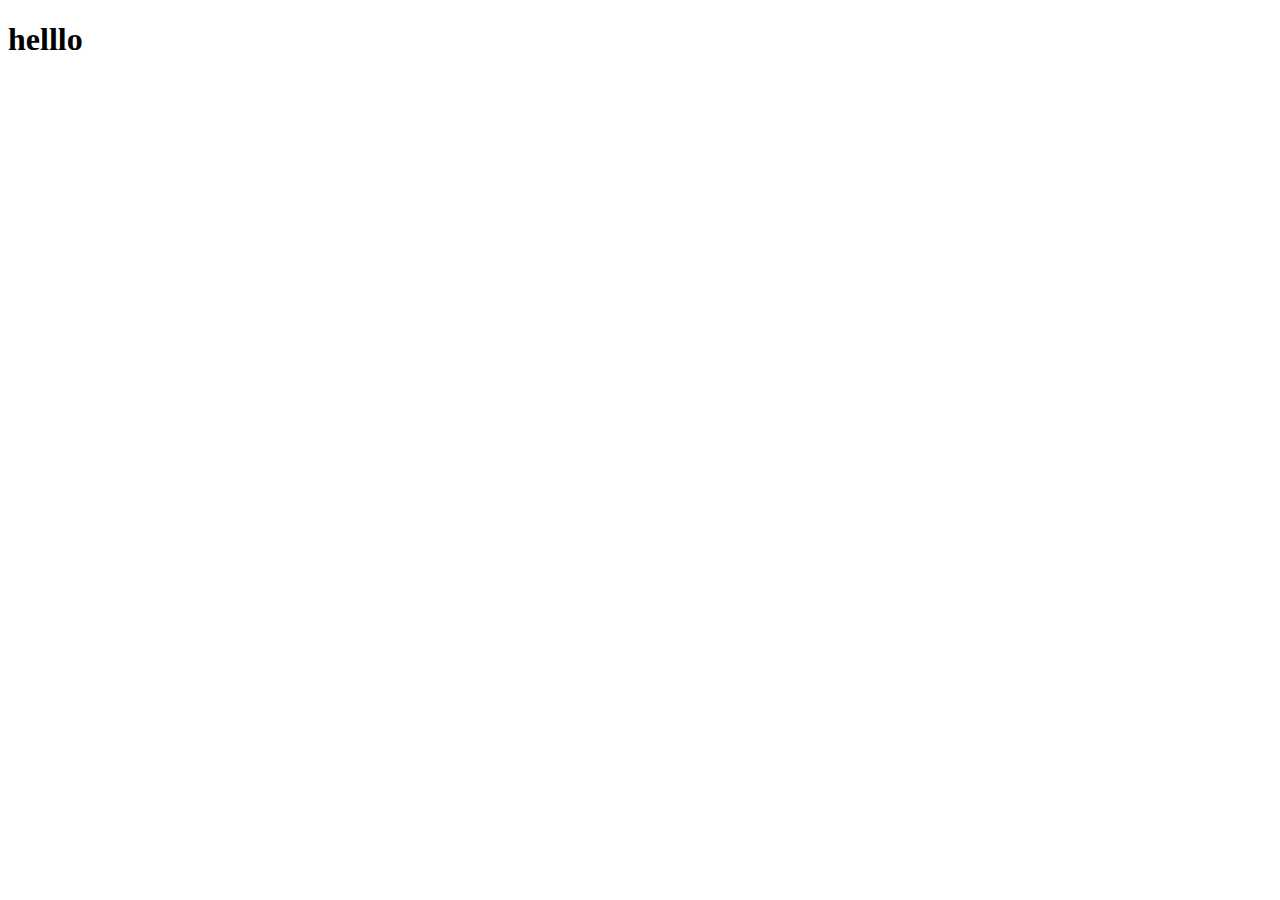
==== index.html @ 7f5e74ba "Add files via upload" ====
<!DOCTYPE html>
<html lang="en">
<head>
    <meta charset="UTF-8">
    <meta name="viewport" content="width=device-width, initial-scale=1.0">
    <title>Document</title>
 <link rel="stylesheet" href="style.css">
</head>
<body>
    <h1>helllo</h1</h1
</body>
</html>
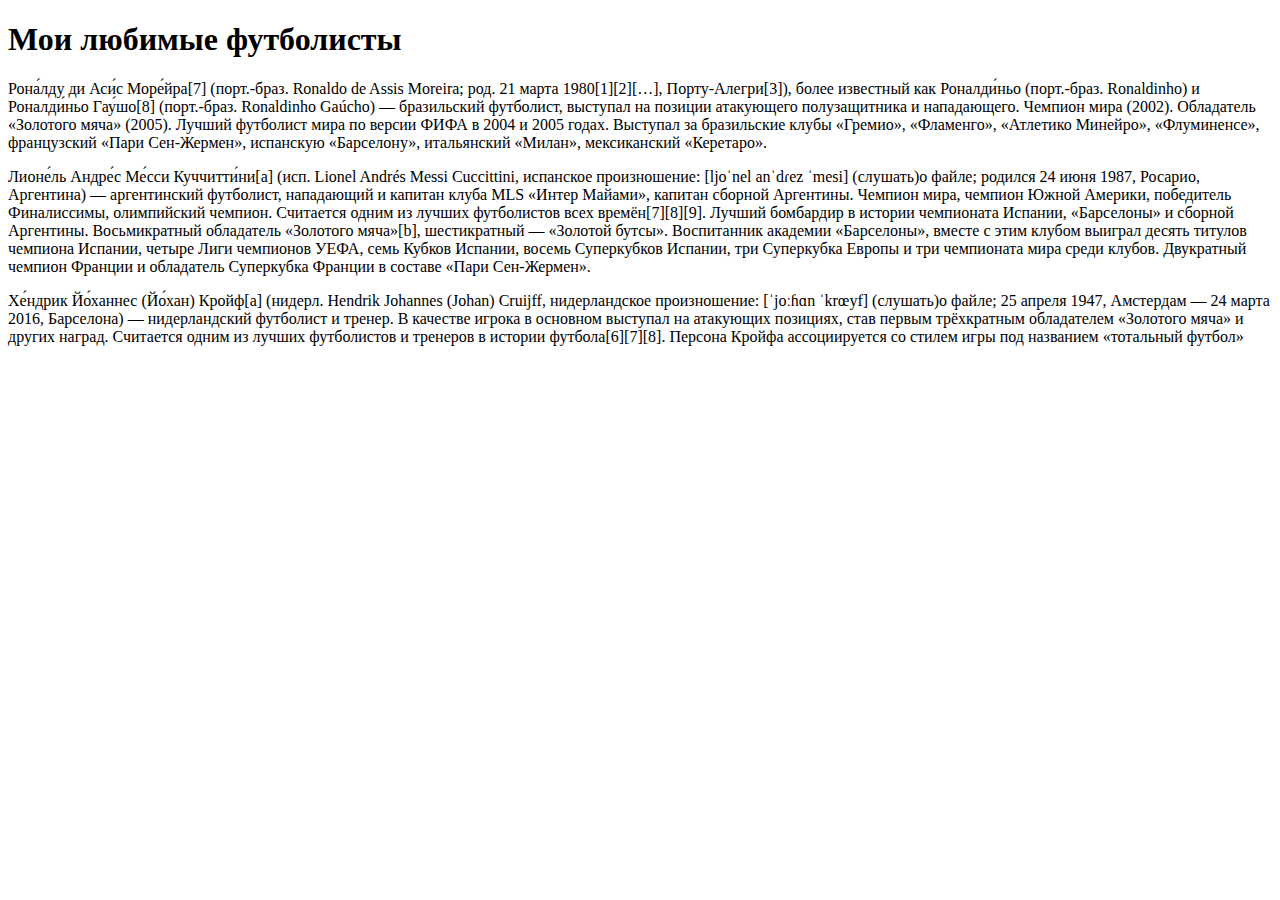
==== commit fcd141f6: "Update index.html" ====
--- a/index.html
+++ b/index.html
@@ -7,6 +7,19 @@
  <link rel="stylesheet" href="style.css">
 </head>
 <body>
-    <h1>helllo</h1</h1
+    <h1>Мои любимые футболисты</h1>
+    <p>
+        Рона́лду ди Аси́с Море́йра[7] (порт.-браз. Ronaldo de Assis Moreira; род. 21 марта 1980[1][2][…], Порту-Алегри[3]), более известный как Роналди́ньо (порт.-браз. Ronaldinho) и Роналди́ньо Гау́шо[8] (порт.-браз. Ronaldinho Gaúcho) — бразильский футболист, выступал на позиции атакующего полузащитника и нападающего. Чемпион мира (2002). Обладатель «Золотого мяча» (2005). Лучший футболист мира по версии ФИФА в 2004 и 2005 годах.
+
+Выступал за бразильские клубы «Гремио», «Фламенго», «Атлетико Минейро», «Флуминенсе», французский «Пари Сен-Жермен», испанскую «Барселону», итальянский «Милан», мексиканский «Керетаро».
+    </p>
+    <p>
+        Лионе́ль Андре́с Ме́сси Куччитти́ни[a] (исп. Lionel Andrés Messi Cuccittini, испанское произношение: [ljoˈnel anˈdɾez ˈmesi] (слушать)о файле; родился 24 июня 1987, Росарио, Аргентина) — аргентинский футболист, нападающий и капитан клуба MLS «Интер Майами», капитан сборной Аргентины. Чемпион мира, чемпион Южной Америки, победитель Финалиссимы, олимпийский чемпион. Считается одним из лучших футболистов всех времён[7][8][9].
+
+        Лучший бомбардир в истории чемпионата Испании, «Барселоны» и сборной Аргентины. Восьмикратный обладатель «Золотого мяча»[b], шестикратный — «Золотой бутсы». Воспитанник академии «Барселоны», вместе с этим клубом выиграл десять титулов чемпиона Испании, четыре Лиги чемпионов УЕФА, семь Кубков Испании, восемь Суперкубков Испании, три Суперкубка Европы и три чемпионата мира среди клубов. Двукратный чемпион Франции и обладатель Суперкубка Франции в составе «Пари Сен-Жермен».
+    </p>
+    <p>
+        Хе́ндрик Йо́ханнес (Йо́хан) Кройф[a] (нидерл. Hendrik Johannes (Johan) Cruijff, нидерландское произношение: [ˈjoːɦɑn ˈkrœyf] (слушать)о файле; 25 апреля 1947, Амстердам — 24 марта 2016, Барселона) — нидерландский футболист и тренер. В качестве игрока в основном выступал на атакующих позициях, став первым трёхкратным обладателем «Золотого мяча» и других наград. Считается одним из лучших футболистов и тренеров в истории футбола[6][7][8]. Персона Кройфа ассоциируется со стилем игры под названием «тотальный футбол»
+    </p>
 </body>
 </html>
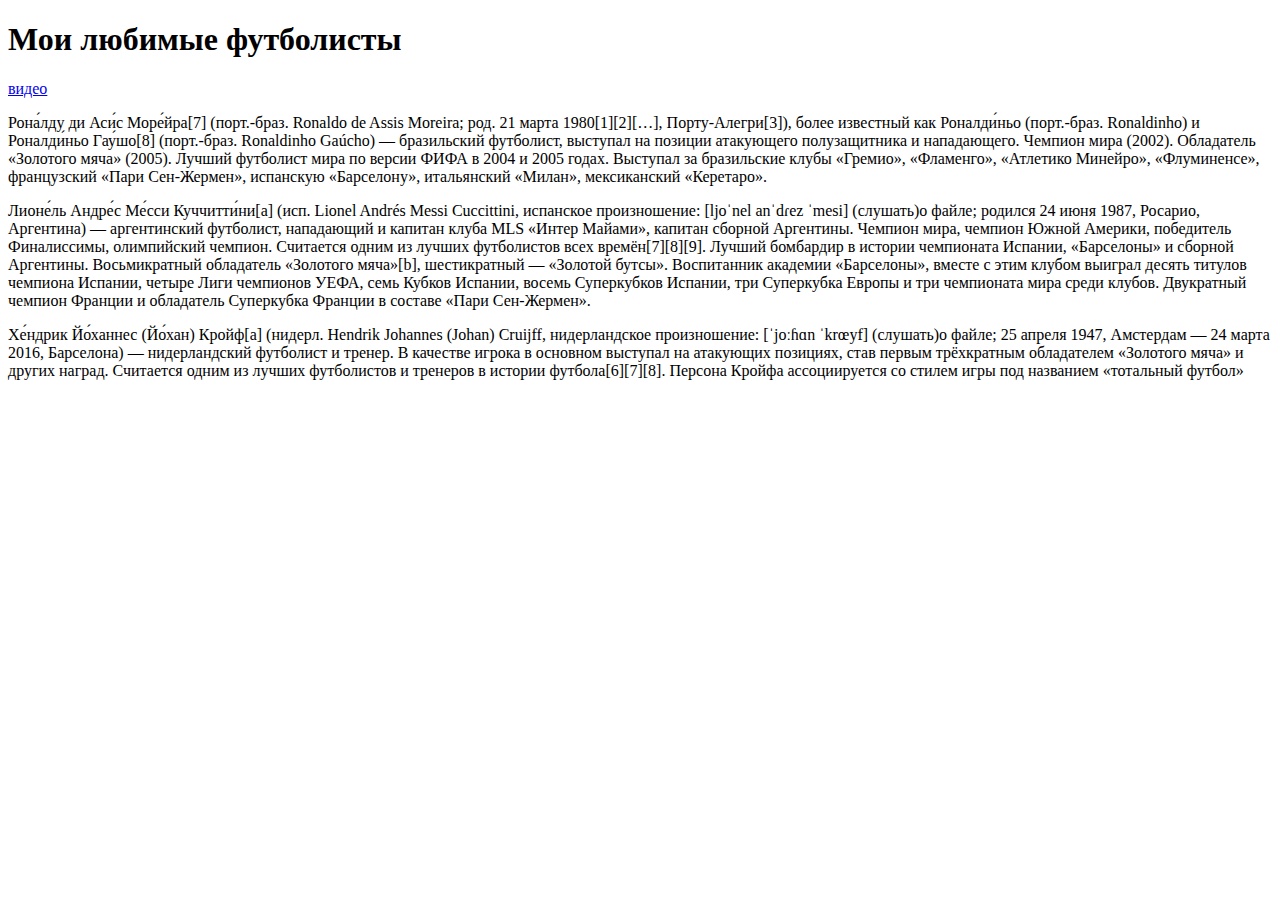
==== commit 72b8d157: "Add files via upload" ====
--- a/index.html
+++ b/index.html
@@ -8,6 +8,7 @@
 </head>
 <body>
     <h1>Мои любимые футболисты</h1>
+    <a href="видео.html">видео</a>
     <p>
         Рона́лду ди Аси́с Море́йра[7] (порт.-браз. Ronaldo de Assis Moreira; род. 21 марта 1980[1][2][…], Порту-Алегри[3]), более известный как Роналди́ньо (порт.-браз. Ronaldinho) и Роналди́ньо Гау́шо[8] (порт.-браз. Ronaldinho Gaúcho) — бразильский футболист, выступал на позиции атакующего полузащитника и нападающего. Чемпион мира (2002). Обладатель «Золотого мяча» (2005). Лучший футболист мира по версии ФИФА в 2004 и 2005 годах.
 
@@ -22,4 +23,4 @@
         Хе́ндрик Йо́ханнес (Йо́хан) Кройф[a] (нидерл. Hendrik Johannes (Johan) Cruijff, нидерландское произношение: [ˈjoːɦɑn ˈkrœyf] (слушать)о файле; 25 апреля 1947, Амстердам — 24 марта 2016, Барселона) — нидерландский футболист и тренер. В качестве игрока в основном выступал на атакующих позициях, став первым трёхкратным обладателем «Золотого мяча» и других наград. Считается одним из лучших футболистов и тренеров в истории футбола[6][7][8]. Персона Кройфа ассоциируется со стилем игры под названием «тотальный футбол»
     </p>
 </body>
-</html>
+</html>